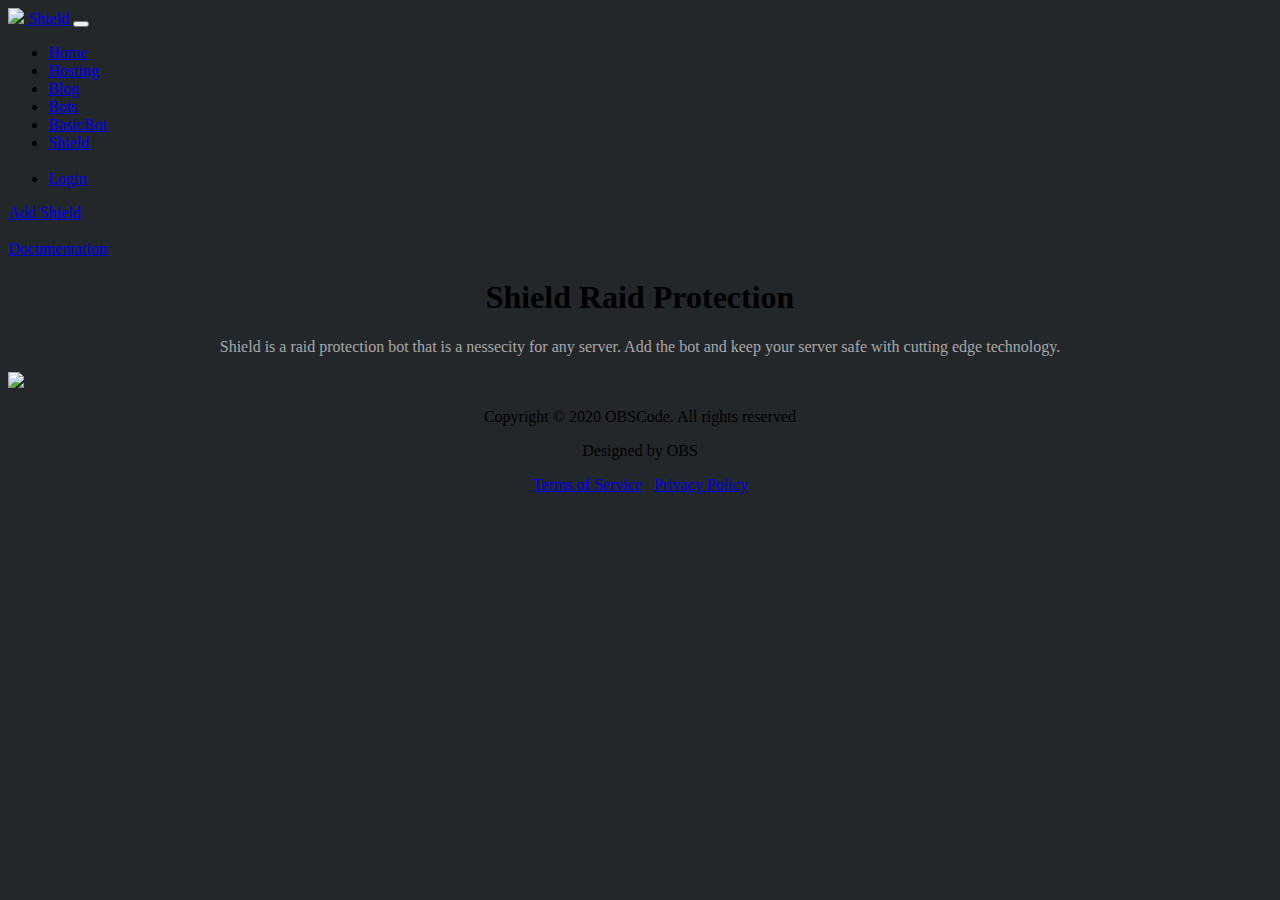
==== shield/index.html @ 3eb9a448 "Create index.html" ====
<!doctype html>
<html lang="en">
  <head>
    <meta charset="utf-8">
    <meta name="viewport" content="width=device-width, initial-scale=1, shrink-to-fit=no">
    <meta name="description" content="The only raid bot a server needs.">
    <meta name="author" content="OBSCode">

    <title>Shield - OBSCode</title>

    <!-- Favicons -->
    <link rel="apple-touch-icon" sizes="180x180" href="assets/favicons/apple-touch-icon.png">
    <link rel="icon" type="image/png" sizes="32x32" href="assets/favicons/favicon-32x32.png">
    <link rel="icon" type="image/png" sizes="16x16" href="assets/favicons/favicon-16x16.png">
    <link rel="manifest" href="assets/favicons/site.webmanifest">
    <!-- Stolen CSS -->
    <link rel="stylesheet" href="css/bootstrap.min.css">
    <link rel="stylesheet" href="css/unicons.css">
    <link rel="stylesheet" href="css/owl.carousel.min.css">
    <link rel="stylesheet" href="css/owl.theme.default.min.css">

    <!-- MAIN STYLE -->
    <link rel="stylesheet" href="css/tooplate-style.css">
    <link rel="stylesheet" href="sass/shield.css">


    <script src="https://code.iconify.design/1/1.0.7/iconify.min.js"></script>

  </head>
  <style>
      .dark-mode {
        background-color: #23272A
      }
  </style>
  <body class = "dark-mode">

    <script src="https://kit.fontawesome.com/4c83c1e5a6.js" crossorigin="anonymous"></script>
    <!-- MENU -->
    <nav class="navbar navbar-expand-sm navbar-light">
        <div class="container">
            <a class="navbar-brand" href="#"><img src="https://media.discordapp.net/attachments/670151426613182506/760206652619358218/20200922_114009_0000.png?width=60&height=60"> Shield</a>

            <button class="navbar-toggler" type="button" data-toggle="collapse" data-target="#navbarNav" aria-controls="navbarNav" aria-expanded="false"
                aria-label="Toggle navigation">
                <span class="navbar-toggler-icon"></span>
                <span class="navbar-toggler-icon"></span>
                <span class="navbar-toggler-icon"></span>
            </button>

            <div class="collapse navbar-collapse" id="navbarNav">
                <ul class="navbar-nav mx-auto">
                    <li class="nav-item">
                        <a href="/" class="nav-link"><span data-hover="Home">Home</span></a>
                    </li>
                    <li class="nav-item">
                        <a href="/hosting" class="nav-link"><span data-hover="Hosting">Hosting</span></a>
                    </li>
                    <li class="nav-item">
                        <a href="https://blog.obs.wtf" class="nav-link"><span data-hover="Blog">Blog</span></a>
                    </li>
                     <li class="nav-item">
                        <a href="/bots.html" class="nav-link"><span data-hover="Bots">Bots</span></a>
                    </li>
                    <li class="nav-item">
                        <a href="/basicbot" class="nav-link"><span data-hover="BasicBot">BasicBot</span></a>
                    </li>
                    <li class="nav-item">
                        <a href="/shield.html" class="nav-link"><span data-hover="Shield">Shield</span></a>
                    </li><br>
                    <li class="nav-item">
                        <a id="discordButton" style="visibility: visible;" href="https://discord.com/api/oauth2/authorize?client_id=702350672007266315&redirect_uri=https%3A%2F%2Fobs.wtf%2Fshield%2Fdash.html&response_type=token&scope=identify%20guilds%20guilds.join" class="btn custom-btn custom-btn-bg custom-btn-link">Login <i class='fab fa-discord'></i></a>
                    </li>
                </ul>

            </div>

        </div>
    </nav>

<!-- MAIN CONTENT --> 

<section class="about full-screen d-lg-flex justify-content-center align-items-center" id="about">

    <div class='col-lg-12 col-12' id="mainText">
        <style>
            #mainText h1,h2,h3,h4,h5,h6,p {
                text-align: center;
            }
            #mainText p {
                color:darkgrey;
            }
            #mainText .center {
  display: block;
  margin-left: auto;
  margin-right: auto;
  width: 50%;
}
        </style>
        
        <!-- <img src="https://media.discordapp.net/attachments/670151426613182506/760212924047818792/1601046732920.png?width=492&height=492" class="center"> -->

        <!-- Add Shield -->
        <a href="https://discord.com/api/oauth2/authorize?client_id=702350672007266315&permissions=0&redirect_uri=https%3A%2F%2Fobs.wtf%2Fshield%2Fdash.html&response_type=token&scope=identify%20guilds%20guilds.join%20bot" class="c-button c-button--gooey">
            <login>Add Shield</login><div class="c-button__blobs">
            <div></div>
            <div></div>
            <div></div>
            </div>
            </a>
            <br>
            <a href="#!" class="c-button c-button--gooey">
                <login>Documentation</login><div class="c-button__blobs">
                <div></div>
                <div></div>
                <div></div>
                </div>
                </a>

            <h1>Shield Raid Protection</h1>
    
        <p>Shield is a raid protection bot that is a nessecity for any server. Add the bot and keep your server safe with cutting edge technology.</p>

        <img src="https://media.discordapp.net/attachments/670151426613182506/760227387048460298/unknown.png?width=414&height=676">
    </div>
</section> 
</div>
</div>
</div>
</div>
</div>
</section>
 <!-- FOOTER -->
     <footer class="footer py-5">
          <div class="container">
               <div class="row">

                    <div class="col-lg-12 col-12">                                
                        <p class="copyright-text text-center">Copyright &copy; 2020 OBSCode. All rights reserved</p>
                        <p class="copyright-text text-center">Designed by OBS</p>
                        <p class="copyright-text text-center"><a href="/ToS">Terms of Service</a> &nbsp; <a href="/privacy">Privacy Policy</a></p>
                    </div>
                    
               </div>
          </div>
     </footer>

    <script src="js/jquery-3.3.1.min.js"></script>
    <script src="js/popper.min.js"></script>
    <script src="js/bootstrap.min.js"></script>
    <script src="js/Headroom.js"></script>
    <script src="js/jQuery.headroom.js"></script>
    <script src="js/owl.carousel.min.js"></script>
    <script src="js/smoothscroll.js"></script>

    <svg xmlns="http://www.w3.org/2000/svg" version="1.1" style="display: block; height: 0; width: 0;">
        <defs>
        <filter id="goo">
        <feGaussianBlur in="SourceGraphic" stdDeviation="10" result="blur"></feGaussianBlur>
        <feColorMatrix in="blur" mode="matrix" values="1 0 0 0 0  0 1 0 0 0  0 0 1 0 0  0 0 0 18 -7" result="goo"></feColorMatrix>
        <feBlend in="SourceGraphic" in2="goo"></feBlend>
        </filter>
        </defs>
        </svg>

</body></html>
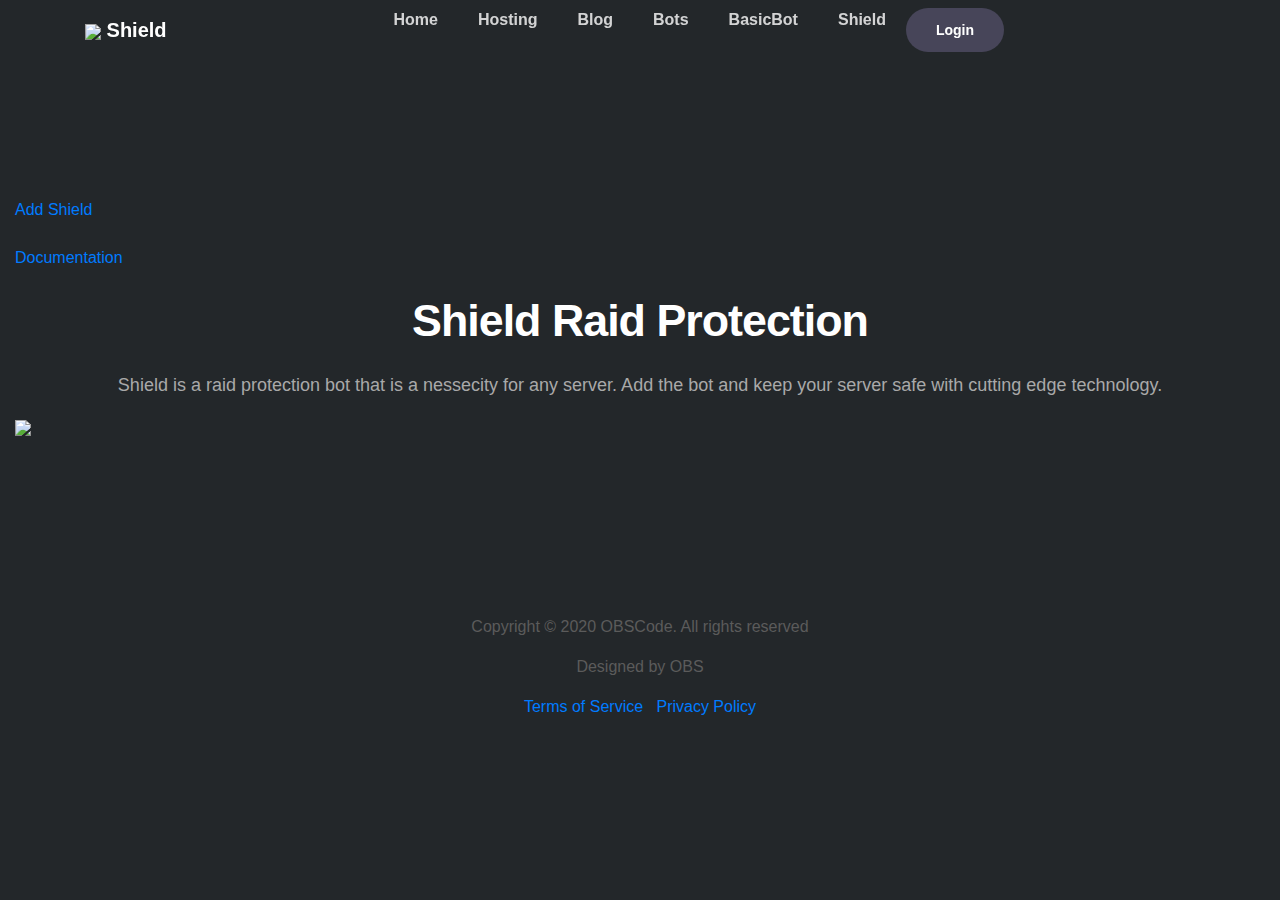
==== commit 4afadf38: "Update index.html" ====
--- a/shield/index.html
+++ b/shield/index.html
@@ -9,19 +9,19 @@
     <title>Shield - OBSCode</title>
 
     <!-- Favicons -->
-    <link rel="apple-touch-icon" sizes="180x180" href="assets/favicons/apple-touch-icon.png">
-    <link rel="icon" type="image/png" sizes="32x32" href="assets/favicons/favicon-32x32.png">
-    <link rel="icon" type="image/png" sizes="16x16" href="assets/favicons/favicon-16x16.png">
-    <link rel="manifest" href="assets/favicons/site.webmanifest">
+    <link rel="apple-touch-icon" sizes="180x180" href="../assets/favicons/apple-touch-icon.png">
+    <link rel="icon" type="image/png" sizes="32x32" href="../assets/favicons/favicon-32x32.png">
+    <link rel="icon" type="image/png" sizes="16x16" href="../assets/favicons/favicon-16x16.png">
+    <link rel="manifest" href="../assets/favicons/site.webmanifest">
     <!-- Stolen CSS -->
-    <link rel="stylesheet" href="css/bootstrap.min.css">
-    <link rel="stylesheet" href="css/unicons.css">
-    <link rel="stylesheet" href="css/owl.carousel.min.css">
-    <link rel="stylesheet" href="css/owl.theme.default.min.css">
+    <link rel="stylesheet" href="../css/bootstrap.min.css">
+    <link rel="stylesheet" href="../css/unicons.css">
+    <link rel="stylesheet" href="../css/owl.carousel.min.css">
+    <link rel="stylesheet" href="../css/owl.theme.default.min.css">
 
     <!-- MAIN STYLE -->
-    <link rel="stylesheet" href="css/tooplate-style.css">
-    <link rel="stylesheet" href="sass/shield.css">
+    <link rel="stylesheet" href="../css/tooplate-style.css">
+    <link rel="stylesheet" href="../sass/shield.css">
 
 
     <script src="https://code.iconify.design/1/1.0.7/iconify.min.js"></script>
--- a/css/unicons.css
+++ b/css/unicons.css
@@ -0,0 +1,1058 @@
+@font-face {
+  font-family: 'unicons';
+  src: url('../font/unicons.eot?42479262');
+  src: url('../font/unicons.eot?42479262#iefix') format('embedded-opentype'),
+       url('../font/unicons.woff2?42479262') format('woff2'),
+       url('../font/unicons.woff?42479262') format('woff'),
+       url('../font/unicons.ttf?42479262') format('truetype'),
+       url('../font/unicons.svg?42479262#unicons') format('svg');
+  font-weight: normal;
+  font-style: normal;
+}
+/* Chrome hack: SVG is rendered more smooth in Windozze. 100% magic, uncomment if you need it. */
+/* Note, that will break hinting! In other OS-es font will be not as sharp as it could be */
+/*
+@media screen and (-webkit-min-device-pixel-ratio:0) {
+  @font-face {
+    font-family: 'unicons';
+    src: url('../font/unicons.svg?42479262#unicons') format('svg');
+  }
+}
+*/
+ 
+ [class^="uil-"]:before, [class*=" uil-"]:before {
+  font-family: "unicons";
+  font-style: normal;
+  font-weight: normal;
+  speak: none;
+ 
+  display: inline-block;
+  text-decoration: inherit;
+  width: 1em;
+  margin-right: .2em;
+  text-align: center;
+  /* opacity: .8; */
+ 
+  /* For safety - reset parent styles, that can break glyph codes*/
+  font-variant: normal;
+  text-transform: none;
+ 
+  /* fix buttons height, for twitter bootstrap */
+  line-height: 1em;
+ 
+  /* Animation center compensation - margins should be symmetric */
+  /* remove if not needed */
+  margin-left: .2em;
+ 
+  /* you can be more comfortable with increased icons size */
+  /* font-size: 120%; */
+ 
+  /* Font smoothing. That was taken from TWBS */
+  -webkit-font-smoothing: antialiased;
+  -moz-osx-font-smoothing: grayscale;
+ 
+  /* Uncomment for 3D effect */
+  /* text-shadow: 1px 1px 1px rgba(127, 127, 127, 0.3); */
+}
+ 
+.uil-abacus:before { content: '\e800'; } /* '' */
+.uil-accessible-icon-alt:before { content: '\e801'; } /* '' */
+.uil-adjust-alt:before { content: '\e802'; } /* '' */
+.uil-adjust-circle:before { content: '\e803'; } /* '' */
+.uil-adjust-half:before { content: '\e804'; } /* '' */
+.uil-adjust:before { content: '\e805'; } /* '' */
+.uil-airplay:before { content: '\e806'; } /* '' */
+.uil-align-alt:before { content: '\e807'; } /* '' */
+.uil-align-center-alt:before { content: '\e808'; } /* '' */
+.uil-align-center-h:before { content: '\e809'; } /* '' */
+.uil-align-center-justify:before { content: '\e80a'; } /* '' */
+.uil-align-center-v:before { content: '\e80b'; } /* '' */
+.uil-align-center:before { content: '\e80c'; } /* '' */
+.uil-align-justify:before { content: '\e80d'; } /* '' */
+.uil-align-left-justify:before { content: '\e80e'; } /* '' */
+.uil-align-left:before { content: '\e80f'; } /* '' */
+.uil-align-letter-right:before { content: '\e810'; } /* '' */
+.uil-align-right-justify:before { content: '\e811'; } /* '' */
+.uil-align-right:before { content: '\e812'; } /* '' */
+.uil-align:before { content: '\e813'; } /* '' */
+.uil-ambulance:before { content: '\e814'; } /* '' */
+.uil-analysis:before { content: '\e815'; } /* '' */
+.uil-analytics:before { content: '\e816'; } /* '' */
+.uil-anchor:before { content: '\e817'; } /* '' */
+.uil-android-phone-slash:before { content: '\e818'; } /* '' */
+.uil-angle-double-down:before { content: '\e819'; } /* '' */
+.uil-angle-double-left:before { content: '\e81a'; } /* '' */
+.uil-angle-double-right:before { content: '\e81b'; } /* '' */
+.uil-angle-double-up:before { content: '\e81c'; } /* '' */
+.uil-angle-down:before { content: '\e81d'; } /* '' */
+.uil-angle-left:before { content: '\e81e'; } /* '' */
+.uil-angle-right-b:before { content: '\e81f'; } /* '' */
+.uil-angle-right:before { content: '\e820'; } /* '' */
+.uil-angle-up:before { content: '\e821'; } /* '' */
+.uil-annoyed-alt:before { content: '\e822'; } /* '' */
+.uil-annoyed:before { content: '\e823'; } /* '' */
+.uil-apps:before { content: '\e824'; } /* '' */
+.uil-archive-alt:before { content: '\e825'; } /* '' */
+.uil-archive:before { content: '\e826'; } /* '' */
+.uil-arrow-break:before { content: '\e827'; } /* '' */
+.uil-arrow-circle-down:before { content: '\e828'; } /* '' */
+.uil-arrow-circle-left:before { content: '\e829'; } /* '' */
+.uil-arrow-circle-right:before { content: '\e82a'; } /* '' */
+.uil-arrow-circle-up:before { content: '\e82b'; } /* '' */
+.uil-arrow-compress-h:before { content: '\e82c'; } /* '' */
+.uil-arrow-down-left:before { content: '\e82d'; } /* '' */
+.uil-arrow-down-right:before { content: '\e82e'; } /* '' */
+.uil-arrow-down:before { content: '\e82f'; } /* '' */
+.uil-arrow-from-right:before { content: '\e830'; } /* '' */
+.uil-arrow-from-top:before { content: '\e831'; } /* '' */
+.uil-arrow-growth:before { content: '\e832'; } /* '' */
+.uil-arrow-left:before { content: '\e833'; } /* '' */
+.uil-arrow-random:before { content: '\e834'; } /* '' */
+.uil-arrow-resize-diagonal:before { content: '\e835'; } /* '' */
+.uil-arrow-right:before { content: '\e836'; } /* '' */
+.uil-arrow-to-bottom:before { content: '\e837'; } /* '' */
+.uil-arrow-to-right:before { content: '\e838'; } /* '' */
+.uil-arrow-up-left:before { content: '\e839'; } /* '' */
+.uil-arrow-up-right:before { content: '\e83a'; } /* '' */
+.uil-arrow-up:before { content: '\e83b'; } /* '' */
+.uil-arrows-h-alt:before { content: '\e83c'; } /* '' */
+.uil-arrows-h:before { content: '\e83d'; } /* '' */
+.uil-arrows-left-down:before { content: '\e83e'; } /* '' */
+.uil-arrows-maximize:before { content: '\e83f'; } /* '' */
+.uil-arrows-merge:before { content: '\e840'; } /* '' */
+.uil-arrows-resize-h:before { content: '\e841'; } /* '' */
+.uil-arrows-resize-v:before { content: '\e842'; } /* '' */
+.uil-arrows-resize:before { content: '\e843'; } /* '' */
+.uil-arrows-right-down:before { content: '\e844'; } /* '' */
+.uil-arrows-shrink-h:before { content: '\e845'; } /* '' */
+.uil-arrows-shrink-v:before { content: '\e846'; } /* '' */
+.uil-arrows-up-right:before { content: '\e847'; } /* '' */
+.uil-arrows-v-alt:before { content: '\e848'; } /* '' */
+.uil-arrows-v:before { content: '\e849'; } /* '' */
+.uil-at:before { content: '\e84a'; } /* '' */
+.uil-atm-card:before { content: '\e84b'; } /* '' */
+.uil-atom:before { content: '\e84c'; } /* '' */
+.uil-auto-flash:before { content: '\e84d'; } /* '' */
+.uil-award-alt:before { content: '\e84e'; } /* '' */
+.uil-award:before { content: '\e84f'; } /* '' */
+.uil-baby-carriage:before { content: '\e850'; } /* '' */
+.uil-backpack:before { content: '\e851'; } /* '' */
+.uil-backspace:before { content: '\e852'; } /* '' */
+.uil-backward:before { content: '\e853'; } /* '' */
+.uil-bag-alt:before { content: '\e854'; } /* '' */
+.uil-bag-slash:before { content: '\e855'; } /* '' */
+.uil-bag:before { content: '\e856'; } /* '' */
+.uil-ball:before { content: '\e857'; } /* '' */
+.uil-ban:before { content: '\e858'; } /* '' */
+.uil-bars:before { content: '\e859'; } /* '' */
+.uil-basketball-hoop:before { content: '\e85a'; } /* '' */
+.uil-basketball:before { content: '\e85b'; } /* '' */
+.uil-battery-bolt:before { content: '\e85c'; } /* '' */
+.uil-battery-empty:before { content: '\e85d'; } /* '' */
+.uil-bed-double:before { content: '\e85e'; } /* '' */
+.uil-bed:before { content: '\e85f'; } /* '' */
+.uil-bell-school:before { content: '\e860'; } /* '' */
+.uil-bell-slash:before { content: '\e861'; } /* '' */
+.uil-bill:before { content: '\e862'; } /* '' */
+.uil-bitcoin-circle:before { content: '\e863'; } /* '' */
+.uil-bitcoin:before { content: '\e864'; } /* '' */
+.uil-bluetooth-b:before { content: '\e865'; } /* '' */
+.uil-bolt-alt:before { content: '\e866'; } /* '' */
+.uil-bolt-slash:before { content: '\e867'; } /* '' */
+.uil-bolt:before { content: '\e868'; } /* '' */
+.uil-book-alt:before { content: '\e869'; } /* '' */
+.uil-book-medical:before { content: '\e86a'; } /* '' */
+.uil-book-open:before { content: '\e86b'; } /* '' */
+.uil-book-reader:before { content: '\e86c'; } /* '' */
+.uil-book:before { content: '\e86d'; } /* '' */
+.uil-bookmark-full:before { content: '\e86e'; } /* '' */
+.uil-bookmark:before { content: '\e86f'; } /* '' */
+.uil-books:before { content: '\e870'; } /* '' */
+.uil-boombox:before { content: '\e871'; } /* '' */
+.uil-border-alt:before { content: '\e872'; } /* '' */
+.uil-border-bottom:before { content: '\e873'; } /* '' */
+.uil-border-clear:before { content: '\e874'; } /* '' */
+.uil-border-horizontal:before { content: '\e875'; } /* '' */
+.uil-border-inner:before { content: '\e876'; } /* '' */
+.uil-border-left:before { content: '\e877'; } /* '' */
+.uil-border-out:before { content: '\e878'; } /* '' */
+.uil-border-right:before { content: '\e879'; } /* '' */
+.uil-border-top:before { content: '\e87a'; } /* '' */
+.uil-border-vertical:before { content: '\e87b'; } /* '' */
+.uil-box:before { content: '\e87c'; } /* '' */
+.uil-briefcase-alt:before { content: '\e87d'; } /* '' */
+.uil-briefcase:before { content: '\e87e'; } /* '' */
+.uil-bright:before { content: '\e87f'; } /* '' */
+.uil-brightness-empty:before { content: '\e880'; } /* '' */
+.uil-brightness-half:before { content: '\e881'; } /* '' */
+.uil-brightness-low:before { content: '\e882'; } /* '' */
+.uil-brightness-minus:before { content: '\e883'; } /* '' */
+.uil-brightness-plus:before { content: '\e884'; } /* '' */
+.uil-brightness:before { content: '\e885'; } /* '' */
+.uil-bring-bottom:before { content: '\e886'; } /* '' */
+.uil-bring-front:before { content: '\e887'; } /* '' */
+.uil-brush-alt:before { content: '\e888'; } /* '' */
+.uil-bug:before { content: '\e889'; } /* '' */
+.uil-building:before { content: '\e88a'; } /* '' */
+.uil-bullseye:before { content: '\e88b'; } /* '' */
+.uil-bus-alt:before { content: '\e88c'; } /* '' */
+.uil-bus-school:before { content: '\e88d'; } /* '' */
+.uil-bus:before { content: '\e88e'; } /* '' */
+.uil-calcualtor:before { content: '\e88f'; } /* '' */
+.uil-calculator-alt:before { content: '\e890'; } /* '' */
+.uil-calendar-alt:before { content: '\e891'; } /* '' */
+.uil-calendar-slash:before { content: '\e892'; } /* '' */
+.uil-calender:before { content: '\e893'; } /* '' */
+.uil-calling:before { content: '\e894'; } /* '' */
+.uil-camera-plus:before { content: '\e895'; } /* '' */
+.uil-camera-slash:before { content: '\e896'; } /* '' */
+.uil-camera:before { content: '\e897'; } /* '' */
+.uil-cancel:before { content: '\e898'; } /* '' */
+.uil-capsule:before { content: '\e899'; } /* '' */
+.uil-capture:before { content: '\e89a'; } /* '' */
+.uil-car-sideview:before { content: '\e89b'; } /* '' */
+.uil-car-slash:before { content: '\e89c'; } /* '' */
+.uil-car-wash:before { content: '\e89d'; } /* '' */
+.uil-car:before { content: '\e89e'; } /* '' */
+.uil-card-atm:before { content: '\e89f'; } /* '' */
+.uil-caret-right:before { content: '\e8a0'; } /* '' */
+.uil-cart:before { content: '\e8a1'; } /* '' */
+.uil-cell:before { content: '\e8a2'; } /* '' */
+.uil-celsius:before { content: '\e8a3'; } /* '' */
+.uil-chart-bar-alt:before { content: '\e8a4'; } /* '' */
+.uil-chart-bar:before { content: '\e8a5'; } /* '' */
+.uil-chart-down:before { content: '\e8a6'; } /* '' */
+.uil-chart-growth-alt:before { content: '\e8a7'; } /* '' */
+.uil-chart-growth:before { content: '\e8a8'; } /* '' */
+.uil-chart-line:before { content: '\e8a9'; } /* '' */
+.uil-chart-pie-alt:before { content: '\e8aa'; } /* '' */
+.uil-chart-pie:before { content: '\e8ab'; } /* '' */
+.uil-chart:before { content: '\e8ac'; } /* '' */
+.uil-chat-bubble-user:before { content: '\e8ad'; } /* '' */
+.uil-chat-info:before { content: '\e8ae'; } /* '' */
+.uil-chat:before { content: '\e8af'; } /* '' */
+.uil-check-circle:before { content: '\e8b0'; } /* '' */
+.uil-check-square:before { content: '\e8b1'; } /* '' */
+.uil-check:before { content: '\e8b2'; } /* '' */
+.uil-circle-layer:before { content: '\e8b3'; } /* '' */
+.uil-circle:before { content: '\e8b4'; } /* '' */
+.uil-circuit:before { content: '\e8b5'; } /* '' */
+.uil-clapper-board:before { content: '\e8b6'; } /* '' */
+.uil-clipboard-alt:before { content: '\e8b7'; } /* '' */
+.uil-clipboard-blank:before { content: '\e8b8'; } /* '' */
+.uil-clipboard-notes:before { content: '\e8b9'; } /* '' */
+.uil-clipboard:before { content: '\e8ba'; } /* '' */
+.uil-clock-eight:before { content: '\e8bb'; } /* '' */
+.uil-clock-five:before { content: '\e8bc'; } /* '' */
+.uil-clock-nine:before { content: '\e8bd'; } /* '' */
+.uil-clock-seven:before { content: '\e8be'; } /* '' */
+.uil-clock-ten:before { content: '\e8bf'; } /* '' */
+.uil-clock-three:before { content: '\e8c0'; } /* '' */
+.uil-clock-two:before { content: '\e8c1'; } /* '' */
+.uil-clock:before { content: '\e8c2'; } /* '' */
+.uil-closed-captioning:before { content: '\e8c3'; } /* '' */
+.uil-cloud-block:before { content: '\e8c4'; } /* '' */
+.uil-cloud-bookmark:before { content: '\e8c5'; } /* '' */
+.uil-cloud-check:before { content: '\e8c6'; } /* '' */
+.uil-cloud-computing:before { content: '\e8c7'; } /* '' */
+.uil-cloud-data-connection:before { content: '\e8c8'; } /* '' */
+.uil-cloud-database-tree:before { content: '\e8c9'; } /* '' */
+.uil-cloud-download:before { content: '\e8ca'; } /* '' */
+.uil-cloud-drizzle:before { content: '\e8cb'; } /* '' */
+.uil-cloud-exclamation:before { content: '\e8cc'; } /* '' */
+.uil-cloud-hail:before { content: '\e8cd'; } /* '' */
+.uil-cloud-heart:before { content: '\e8ce'; } /* '' */
+.uil-cloud-info:before { content: '\e8cf'; } /* '' */
+.uil-cloud-lock:before { content: '\e8d0'; } /* '' */
+.uil-cloud-meatball:before { content: '\e8d1'; } /* '' */
+.uil-cloud-moon-hail:before { content: '\e8d2'; } /* '' */
+.uil-cloud-moon-meatball:before { content: '\e8d3'; } /* '' */
+.uil-cloud-moon-rain:before { content: '\e8d4'; } /* '' */
+.uil-cloud-moon-showers:before { content: '\e8d5'; } /* '' */
+.uil-cloud-moon:before { content: '\e8d6'; } /* '' */
+.uil-cloud-question:before { content: '\e8d7'; } /* '' */
+.uil-cloud-rain-sun:before { content: '\e8d8'; } /* '' */
+.uil-cloud-rain:before { content: '\e8d9'; } /* '' */
+.uil-cloud-redo:before { content: '\e8da'; } /* '' */
+.uil-cloud-set:before { content: '\e8db'; } /* '' */
+.uil-cloud-share:before { content: '\e8dc'; } /* '' */
+.uil-cloud-shield:before { content: '\e8dd'; } /* '' */
+.uil-cloud-showers-alt:before { content: '\e8de'; } /* '' */
+.uil-cloud-showers-heavy:before { content: '\e8df'; } /* '' */
+.uil-cloud-showers:before { content: '\e8e0'; } /* '' */
+.uil-cloud-slash:before { content: '\e8e1'; } /* '' */
+.uil-cloud-sun-hail:before { content: '\e8e2'; } /* '' */
+.uil-cloud-sun-meatball:before { content: '\e8e3'; } /* '' */
+.uil-cloud-sun-rain-alt:before { content: '\e8e4'; } /* '' */
+.uil-cloud-sun-rain:before { content: '\e8e5'; } /* '' */
+.uil-cloud-sun-tear:before { content: '\e8e6'; } /* '' */
+.uil-cloud-sun:before { content: '\e8e7'; } /* '' */
+.uil-cloud-times:before { content: '\e8e8'; } /* '' */
+.uil-cloud-unlock:before { content: '\e8e9'; } /* '' */
+.uil-cloud-upload:before { content: '\e8ea'; } /* '' */
+.uil-cloud-wifi:before { content: '\e8eb'; } /* '' */
+.uil-cloud-wind:before { content: '\e8ec'; } /* '' */
+.uil-cloud:before { content: '\e8ed'; } /* '' */
+.uil-clouds:before { content: '\e8ee'; } /* '' */
+.uil-club:before { content: '\e8ef'; } /* '' */
+.uil-code:before { content: '\e8f0'; } /* '' */
+.uil-coffee:before { content: '\e8f1'; } /* '' */
+.uil-cog:before { content: '\e8f2'; } /* '' */
+.uil-coins:before { content: '\e8f3'; } /* '' */
+.uil-columns:before { content: '\e8f4'; } /* '' */
+.uil-comment-alt-block:before { content: '\e8f5'; } /* '' */
+.uil-comment-alt-chart-lines:before { content: '\e8f6'; } /* '' */
+.uil-comment-alt-check:before { content: '\e8f7'; } /* '' */
+.uil-comment-alt-dots:before { content: '\e8f8'; } /* '' */
+.uil-comment-alt-download:before { content: '\e8f9'; } /* '' */
+.uil-comment-alt-edit:before { content: '\e8fa'; } /* '' */
+.uil-comment-alt-exclamation:before { content: '\e8fb'; } /* '' */
+.uil-comment-alt-heart:before { content: '\e8fc'; } /* '' */
+.uil-comment-alt-image:before { content: '\e8fd'; } /* '' */
+.uil-comment-alt-info:before { content: '\e8fe'; } /* '' */
+.uil-comment-alt-lines:before { content: '\e8ff'; } /* '' */
+.uil-comment-alt-lock:before { content: '\e900'; } /* '' */
+.uil-comment-alt-medical:before { content: '\e901'; } /* '' */
+.uil-comment-alt-message:before { content: '\e902'; } /* '' */
+.uil-comment-alt-notes:before { content: '\e903'; } /* '' */
+.uil-comment-alt-plus:before { content: '\e904'; } /* '' */
+.uil-comment-alt-question:before { content: '\e905'; } /* '' */
+.uil-comment-alt-redo:before { content: '\e906'; } /* '' */
+.uil-comment-alt-search:before { content: '\e907'; } /* '' */
+.uil-comment-alt-share:before { content: '\e908'; } /* '' */
+.uil-comment-alt-shield:before { content: '\e909'; } /* '' */
+.uil-comment-alt-upload:before { content: '\e90a'; } /* '' */
+.uil-comment-alt-verify:before { content: '\e90b'; } /* '' */
+.uil-comment-alt:before { content: '\e90c'; } /* '' */
+.uil-comment-block:before { content: '\e90d'; } /* '' */
+.uil-comment-chart-line:before { content: '\e90e'; } /* '' */
+.uil-comment-check:before { content: '\e90f'; } /* '' */
+.uil-comment-dots:before { content: '\e910'; } /* '' */
+.uil-comment-download:before { content: '\e911'; } /* '' */
+.uil-comment-edit:before { content: '\e912'; } /* '' */
+.uil-comment-exclamation:before { content: '\e913'; } /* '' */
+.uil-comment-heart:before { content: '\e914'; } /* '' */
+.uil-comment-image:before { content: '\e915'; } /* '' */
+.uil-comment-info-alt:before { content: '\e916'; } /* '' */
+.uil-comment-info:before { content: '\e917'; } /* '' */
+.uil-comment-lines:before { content: '\e918'; } /* '' */
+.uil-comment-lock:before { content: '\e919'; } /* '' */
+.uil-comment-medical:before { content: '\e91a'; } /* '' */
+.uil-comment-message:before { content: '\e91b'; } /* '' */
+.uil-comment-notes:before { content: '\e91c'; } /* '' */
+.uil-comment-plus:before { content: '\e91d'; } /* '' */
+.uil-comment-question:before { content: '\e91e'; } /* '' */
+.uil-comment-redo:before { content: '\e91f'; } /* '' */
+.uil-comment-search:before { content: '\e920'; } /* '' */
+.uil-comment-share:before { content: '\e921'; } /* '' */
+.uil-comment-shield:before { content: '\e922'; } /* '' */
+.uil-comment-slash:before { content: '\e923'; } /* '' */
+.uil-comment-upload:before { content: '\e924'; } /* '' */
+.uil-comment-verify:before { content: '\e925'; } /* '' */
+.uil-comment:before { content: '\e926'; } /* '' */
+.uil-comments-alt:before { content: '\e927'; } /* '' */
+.uil-comments:before { content: '\e928'; } /* '' */
+.uil-commnet-alt-slash:before { content: '\e929'; } /* '' */
+.uil-compact-disc:before { content: '\e92a'; } /* '' */
+.uil-compass:before { content: '\e92b'; } /* '' */
+.uil-compress-alt-left:before { content: '\e92c'; } /* '' */
+.uil-compress-alt:before { content: '\e92d'; } /* '' */
+.uil-compress-arrows:before { content: '\e92e'; } /* '' */
+.uil-compress-lines:before { content: '\e92f'; } /* '' */
+.uil-compress-point:before { content: '\e930'; } /* '' */
+.uil-compress-v:before { content: '\e931'; } /* '' */
+.uil-compress:before { content: '\e932'; } /* '' */
+.uil-computer-mouse:before { content: '\e933'; } /* '' */
+.uil-confused:before { content: '\e934'; } /* '' */
+.uil-constructor:before { content: '\e935'; } /* '' */
+.uil-copy-alt:before { content: '\e936'; } /* '' */
+.uil-copy-landscape:before { content: '\e937'; } /* '' */
+.uil-copy:before { content: '\e938'; } /* '' */
+.uil-copyright:before { content: '\e939'; } /* '' */
+.uil-corner-down-left:before { content: '\e93a'; } /* '' */
+.uil-corner-down-right-alt:before { content: '\e93b'; } /* '' */
+.uil-corner-down-right:before { content: '\e93c'; } /* '' */
+.uil-corner-left-down:before { content: '\e93d'; } /* '' */
+.uil-corner-right-down:before { content: '\e93e'; } /* '' */
+.uil-corner-up-left-alt:before { content: '\e93f'; } /* '' */
+.uil-corner-up-left:before { content: '\e940'; } /* '' */
+.uil-corner-up-right-alt:before { content: '\e941'; } /* '' */
+.uil-corner-up-right:before { content: '\e942'; } /* '' */
+.uil-creative-commons-pd-alt:before { content: '\e943'; } /* '' */
+.uil-creative-commons-pd:before { content: '\e944'; } /* '' */
+.uil-crockery:before { content: '\e945'; } /* '' */
+.uil-crop-alt-rotate-left:before { content: '\e946'; } /* '' */
+.uil-crop-alt-rotate-right:before { content: '\e947'; } /* '' */
+.uil-crop-alt:before { content: '\e948'; } /* '' */
+.uil-crosshair-alt:before { content: '\e949'; } /* '' */
+.uil-crosshair:before { content: '\e94a'; } /* '' */
+.uil-crosshairs:before { content: '\e94b'; } /* '' */
+.uil-cube:before { content: '\e94c'; } /* '' */
+.uil-data-sharing:before { content: '\e94d'; } /* '' */
+.uil-database-alt:before { content: '\e94e'; } /* '' */
+.uil-database:before { content: '\e94f'; } /* '' */
+.uil-desert:before { content: '\e950'; } /* '' */
+.uil-desktop-alt-slash:before { content: '\e951'; } /* '' */
+.uil-desktop-alt:before { content: '\e952'; } /* '' */
+.uil-desktop-cloud-alt:before { content: '\e953'; } /* '' */
+.uil-desktop-slash:before { content: '\e954'; } /* '' */
+.uil-desktop:before { content: '\e955'; } /* '' */
+.uil-dialpad-alt:before { content: '\e956'; } /* '' */
+.uil-dialpad:before { content: '\e957'; } /* '' */
+.uil-diamond:before { content: '\e958'; } /* '' */
+.uil-diary-alt:before { content: '\e959'; } /* '' */
+.uil-diary:before { content: '\e95a'; } /* '' */
+.uil-dice-five:before { content: '\e95b'; } /* '' */
+.uil-dice-four:before { content: '\e95c'; } /* '' */
+.uil-dice-one:before { content: '\e95d'; } /* '' */
+.uil-dice-six:before { content: '\e95e'; } /* '' */
+.uil-dice-three:before { content: '\e95f'; } /* '' */
+.uil-dice-two:before { content: '\e960'; } /* '' */
+.uil-direction:before { content: '\e961'; } /* '' */
+.uil-directions:before { content: '\e962'; } /* '' */
+.uil-dizzy-meh:before { content: '\e963'; } /* '' */
+.uil-dna:before { content: '\e964'; } /* '' */
+.uil-document-layout-center:before { content: '\e965'; } /* '' */
+.uil-document-layout-left:before { content: '\e966'; } /* '' */
+.uil-document-layout-right:before { content: '\e967'; } /* '' */
+.uil-document:before { content: '\e968'; } /* '' */
+.uil-dollar-alt:before { content: '\e969'; } /* '' */
+.uil-dollar-sign-alt:before { content: '\e96a'; } /* '' */
+.uil-dollar-sign:before { content: '\e96b'; } /* '' */
+.uil-down-arrow:before { content: '\e96c'; } /* '' */
+.uil-download-alt:before { content: '\e96d'; } /* '' */
+.uil-dribbble:before { content: '\e96e'; } /* '' */
+.uil-drill:before { content: '\e96f'; } /* '' */
+.uil-dropbox:before { content: '\e970'; } /* '' */
+.uil-dumbbell:before { content: '\e971'; } /* '' */
+.uil-edit-alt:before { content: '\e972'; } /* '' */
+.uil-edit:before { content: '\e973'; } /* '' */
+.uil-ellipsis-h:before { content: '\e974'; } /* '' */
+.uil-ellipsis-v:before { content: '\e975'; } /* '' */
+.uil-emoji:before { content: '\e976'; } /* '' */
+.uil-enter:before { content: '\e977'; } /* '' */
+.uil-entry:before { content: '\e978'; } /* '' */
+.uil-envelope-add:before { content: '\e979'; } /* '' */
+.uil-envelope-alt:before { content: '\e97a'; } /* '' */
+.uil-envelope-block:before { content: '\e97b'; } /* '' */
+.uil-envelope-bookmark:before { content: '\e97c'; } /* '' */
+.uil-envelope-check:before { content: '\e97d'; } /* '' */
+.uil-envelope-download-alt:before { content: '\e97e'; } /* '' */
+.uil-envelope-download:before { content: '\e97f'; } /* '' */
+.uil-envelope-edit:before { content: '\e980'; } /* '' */
+.uil-envelope-exclamation:before { content: '\e981'; } /* '' */
+.uil-envelope-heart:before { content: '\e982'; } /* '' */
+.uil-envelope-info:before { content: '\e983'; } /* '' */
+.uil-envelope-lock:before { content: '\e984'; } /* '' */
+.uil-envelope-minus:before { content: '\e985'; } /* '' */
+.uil-envelope-open:before { content: '\e986'; } /* '' */
+.uil-envelope-question:before { content: '\e987'; } /* '' */
+.uil-envelope-receive:before { content: '\e988'; } /* '' */
+.uil-envelope-redo:before { content: '\e989'; } /* '' */
+.uil-envelope-search:before { content: '\e98a'; } /* '' */
+.uil-envelope-send:before { content: '\e98b'; } /* '' */
+.uil-envelope-share:before { content: '\e98c'; } /* '' */
+.uil-envelope-shield:before { content: '\e98d'; } /* '' */
+.uil-envelope-star:before { content: '\e98e'; } /* '' */
+.uil-envelope-times:before { content: '\e98f'; } /* '' */
+.uil-envelope-upload-alt:before { content: '\e990'; } /* '' */
+.uil-envelope-upload:before { content: '\e991'; } /* '' */
+.uil-envelope:before { content: '\e992'; } /* '' */
+.uil-envelopes:before { content: '\e993'; } /* '' */
+.uil-equal-circle:before { content: '\e994'; } /* '' */
+.uil-euro-circle:before { content: '\e995'; } /* '' */
+.uil-euro:before { content: '\e996'; } /* '' */
+.uil-exchange-alt:before { content: '\e997'; } /* '' */
+.uil-exchange:before { content: '\e998'; } /* '' */
+.uil-exclamation-circle:before { content: '\e999'; } /* '' */
+.uil-exclamation-octagon:before { content: '\e99a'; } /* '' */
+.uil-exclamation-triangle:before { content: '\e99b'; } /* '' */
+.uil-exclude:before { content: '\e99c'; } /* '' */
+.uil-exit:before { content: '\e99d'; } /* '' */
+.uil-expand-alt:before { content: '\e99e'; } /* '' */
+.uil-expand-arrows-alt:before { content: '\e99f'; } /* '' */
+.uil-expand-arrows:before { content: '\e9a0'; } /* '' */
+.uil-expand-from-corner:before { content: '\e9a1'; } /* '' */
+.uil-expand-left:before { content: '\e9a2'; } /* '' */
+.uil-export:before { content: '\e9a3'; } /* '' */
+.uil-exposure-alt:before { content: '\e9a4'; } /* '' */
+.uil-exposure-increase:before { content: '\e9a5'; } /* '' */
+.uil-external-link-alt:before { content: '\e9a6'; } /* '' */
+.uil-eye-slash:before { content: '\e9a7'; } /* '' */
+.uil-eye:before { content: '\e9a8'; } /* '' */
+.uil-facebook:before { content: '\e9a9'; } /* '' */
+.uil-fahrenheit:before { content: '\e9aa'; } /* '' */
+.uil-fast-mail-alt:before { content: '\e9ab'; } /* '' */
+.uil-fast-mail:before { content: '\e9ac'; } /* '' */
+.uil-favorite:before { content: '\e9ad'; } /* '' */
+.uil-feedback:before { content: '\e9ae'; } /* '' */
+.uil-file-alt:before { content: '\e9af'; } /* '' */
+.uil-file-blank:before { content: '\e9b0'; } /* '' */
+.uil-file-block-alt:before { content: '\e9b1'; } /* '' */
+.uil-file-bookmark-alt:before { content: '\e9b2'; } /* '' */
+.uil-file-check-alt:before { content: '\e9b3'; } /* '' */
+.uil-file-check:before { content: '\e9b4'; } /* '' */
+.uil-file-contract-dollar:before { content: '\e9b5'; } /* '' */
+.uil-file-copy-alt:before { content: '\e9b6'; } /* '' */
+.uil-file-download-alt:before { content: '\e9b7'; } /* '' */
+.uil-file-download:before { content: '\e9b8'; } /* '' */
+.uil-file-edit-alt:before { content: '\e9b9'; } /* '' */
+.uil-file-exclamation-alt:before { content: '\e9ba'; } /* '' */
+.uil-file-exclamation:before { content: '\e9bb'; } /* '' */
+.uil-file-heart:before { content: '\e9bc'; } /* '' */
+.uil-file-info-alt:before { content: '\e9bd'; } /* '' */
+.uil-file-landscape-alt:before { content: '\e9be'; } /* '' */
+.uil-file-landscape:before { content: '\e9bf'; } /* '' */
+.uil-file-lanscape-slash:before { content: '\e9c0'; } /* '' */
+.uil-file-lock-alt:before { content: '\e9c1'; } /* '' */
+.uil-file-medical-alt:before { content: '\e9c2'; } /* '' */
+.uil-file-medical:before { content: '\e9c3'; } /* '' */
+.uil-file-minus-alt:before { content: '\e9c4'; } /* '' */
+.uil-file-minus:before { content: '\e9c5'; } /* '' */
+.uil-file-network:before { content: '\e9c6'; } /* '' */
+.uil-file-plus-alt:before { content: '\e9c7'; } /* '' */
+.uil-file-plus:before { content: '\e9c8'; } /* '' */
+.uil-file-question-alt:before { content: '\e9c9'; } /* '' */
+.uil-file-question:before { content: '\e9ca'; } /* '' */
+.uil-file-redo-alt:before { content: '\e9cb'; } /* '' */
+.uil-file-search-alt:before { content: '\e9cc'; } /* '' */
+.uil-file-share-alt:before { content: '\e9cd'; } /* '' */
+.uil-file-shield-alt:before { content: '\e9ce'; } /* '' */
+.uil-file-slash:before { content: '\e9cf'; } /* '' */
+.uil-file-times-alt:before { content: '\e9d0'; } /* '' */
+.uil-file-times:before { content: '\e9d1'; } /* '' */
+.uil-file-upload-alt:before { content: '\e9d2'; } /* '' */
+.uil-file-upload:before { content: '\e9d3'; } /* '' */
+.uil-file:before { content: '\e9d4'; } /* '' */
+.uil-files-landscapes-alt:before { content: '\e9d5'; } /* '' */
+.uil-files-landscapes:before { content: '\e9d6'; } /* '' */
+.uil-film:before { content: '\e9d7'; } /* '' */
+.uil-filter-slash:before { content: '\e9d8'; } /* '' */
+.uil-filter:before { content: '\e9d9'; } /* '' */
+.uil-flask-potion:before { content: '\e9da'; } /* '' */
+.uil-flask:before { content: '\e9db'; } /* '' */
+.uil-flip-h-alt:before { content: '\e9dc'; } /* '' */
+.uil-flip-h:before { content: '\e9dd'; } /* '' */
+.uil-flip-v-alt:before { content: '\e9de'; } /* '' */
+.uil-flip-v:before { content: '\e9df'; } /* '' */
+.uil-flower:before { content: '\e9e0'; } /* '' */
+.uil-focus-add:before { content: '\e9e1'; } /* '' */
+.uil-focus-target:before { content: '\e9e2'; } /* '' */
+.uil-focus:before { content: '\e9e3'; } /* '' */
+.uil-folder-check:before { content: '\e9e4'; } /* '' */
+.uil-folder-download:before { content: '\e9e5'; } /* '' */
+.uil-folder-exclamation:before { content: '\e9e6'; } /* '' */
+.uil-folder-heart:before { content: '\e9e7'; } /* '' */
+.uil-folder-info:before { content: '\e9e8'; } /* '' */
+.uil-folder-lock:before { content: '\e9e9'; } /* '' */
+.uil-folder-medical:before { content: '\e9ea'; } /* '' */
+.uil-folder-minus:before { content: '\e9eb'; } /* '' */
+.uil-folder-network:before { content: '\e9ec'; } /* '' */
+.uil-folder-plus:before { content: '\e9ed'; } /* '' */
+.uil-folder-question:before { content: '\e9ee'; } /* '' */
+.uil-folder-slash:before { content: '\e9ef'; } /* '' */
+.uil-folder-times:before { content: '\e9f0'; } /* '' */
+.uil-folder-upload:before { content: '\e9f1'; } /* '' */
+.uil-folder:before { content: '\e9f2'; } /* '' */
+.uil-food:before { content: '\e9f3'; } /* '' */
+.uil-football-american:before { content: '\e9f4'; } /* '' */
+.uil-football-ball:before { content: '\e9f5'; } /* '' */
+.uil-football:before { content: '\e9f6'; } /* '' */
+.uil-forecastcloud-moon-tear:before { content: '\e9f7'; } /* '' */
+.uil-forwaded-call:before { content: '\e9f8'; } /* '' */
+.uil-forward:before { content: '\e9f9'; } /* '' */
+.uil-frown:before { content: '\e9fa'; } /* '' */
+.uil-game-structure:before { content: '\e9fb'; } /* '' */
+.uil-game:before { content: '\e9fc'; } /* '' */
+.uil-gift:before { content: '\e9fd'; } /* '' */
+.uil-glass-martini-alt-slash:before { content: '\e9fe'; } /* '' */
+.uil-glass-martini-alt:before { content: '\e9ff'; } /* '' */
+.uil-glass-martini:before { content: '\ea00'; } /* '' */
+.uil-glass-tea:before { content: '\ea01'; } /* '' */
+.uil-glass:before { content: '\ea02'; } /* '' */
+.uil-globe:before { content: '\ea03'; } /* '' */
+.uil-gold:before { content: '\ea04'; } /* '' */
+.uil-google-drive:before { content: '\ea05'; } /* '' */
+.uil-graduation-hat:before { content: '\ea06'; } /* '' */
+.uil-graph-bar:before { content: '\ea07'; } /* '' */
+.uil-grid:before { content: '\ea08'; } /* '' */
+.uil-grids:before { content: '\ea09'; } /* '' */
+.uil-grin-tongue-wink-alt:before { content: '\ea0a'; } /* '' */
+.uil-grin-tongue-wink:before { content: '\ea0b'; } /* '' */
+.uil-grin:before { content: '\ea0c'; } /* '' */
+.uil-grip-horizontal-line:before { content: '\ea0d'; } /* '' */
+.uil-hdd:before { content: '\ea0e'; } /* '' */
+.uil-headphones-alt:before { content: '\ea0f'; } /* '' */
+.uil-headphones:before { content: '\ea10'; } /* '' */
+.uil-heart-alt:before { content: '\ea11'; } /* '' */
+.uil-heart-medical:before { content: '\ea12'; } /* '' */
+.uil-heart-rate:before { content: '\ea13'; } /* '' */
+.uil-heart-sign:before { content: '\ea14'; } /* '' */
+.uil-heart:before { content: '\ea15'; } /* '' */
+.uil-heartbeat:before { content: '\ea16'; } /* '' */
+.uil-history-alt:before { content: '\ea17'; } /* '' */
+.uil-history:before { content: '\ea18'; } /* '' */
+.uil-home-alt:before { content: '\ea19'; } /* '' */
+.uil-home:before { content: '\ea1a'; } /* '' */
+.uil-horizontal-align-center:before { content: '\ea1b'; } /* '' */
+.uil-horizontal-align-left:before { content: '\ea1c'; } /* '' */
+.uil-horizontal-align-right:before { content: '\ea1d'; } /* '' */
+.uil-horizontal-distribution-center:before { content: '\ea1e'; } /* '' */
+.uil-horizontal-distribution-left:before { content: '\ea1f'; } /* '' */
+.uil-horizontal-distribution-right:before { content: '\ea20'; } /* '' */
+.uil-hunting:before { content: '\ea21'; } /* '' */
+.uil-image-alt-slash:before { content: '\ea22'; } /* '' */
+.uil-image-block:before { content: '\ea23'; } /* '' */
+.uil-image-broken:before { content: '\ea24'; } /* '' */
+.uil-image-check:before { content: '\ea25'; } /* '' */
+.uil-image-download:before { content: '\ea26'; } /* '' */
+.uil-image-edit:before { content: '\ea27'; } /* '' */
+.uil-image-lock:before { content: '\ea28'; } /* '' */
+.uil-image-minus:before { content: '\ea29'; } /* '' */
+.uil-image-plus:before { content: '\ea2a'; } /* '' */
+.uil-image-question:before { content: '\ea2b'; } /* '' */
+.uil-image-redo:before { content: '\ea2c'; } /* '' */
+.uil-image-resize-landscape:before { content: '\ea2d'; } /* '' */
+.uil-image-resize-square:before { content: '\ea2e'; } /* '' */
+.uil-image-search:before { content: '\ea2f'; } /* '' */
+.uil-image-share:before { content: '\ea30'; } /* '' */
+.uil-image-shield:before { content: '\ea31'; } /* '' */
+.uil-image-slash:before { content: '\ea32'; } /* '' */
+.uil-image-times:before { content: '\ea33'; } /* '' */
+.uil-image-upload:before { content: '\ea34'; } /* '' */
+.uil-image-v:before { content: '\ea35'; } /* '' */
+.uil-image:before { content: '\ea36'; } /* '' */
+.uil-images:before { content: '\ea37'; } /* '' */
+.uil-incoming-call:before { content: '\ea38'; } /* '' */
+.uil-info-circle:before { content: '\ea39'; } /* '' */
+.uil-instagram:before { content: '\ea3a'; } /* '' */
+.uil-invoice:before { content: '\ea3b'; } /* '' */
+.uil-jackhammer:before { content: '\ea3c'; } /* '' */
+.uil-kayak:before { content: '\ea3d'; } /* '' */
+.uil-key-skeleton-alt:before { content: '\ea3e'; } /* '' */
+.uil-key-skeleton:before { content: '\ea3f'; } /* '' */
+.uil-keyboard-alt:before { content: '\ea40'; } /* '' */
+.uil-keyboard-hide:before { content: '\ea41'; } /* '' */
+.uil-keyboard-show:before { content: '\ea42'; } /* '' */
+.uil-keyboard:before { content: '\ea43'; } /* '' */
+.uil-keyhole-circle:before { content: '\ea44'; } /* '' */
+.uil-keyhole-square-full:before { content: '\ea45'; } /* '' */
+.uil-keyhole-square:before { content: '\ea46'; } /* '' */
+.uil-kid:before { content: '\ea47'; } /* '' */
+.uil-label-alt:before { content: '\ea48'; } /* '' */
+.uil-label:before { content: '\ea49'; } /* '' */
+.uil-lamp:before { content: '\ea4a'; } /* '' */
+.uil-laptop-cloud:before { content: '\ea4b'; } /* '' */
+.uil-laptop:before { content: '\ea4c'; } /* '' */
+.uil-laughing:before { content: '\ea4d'; } /* '' */
+.uil-layer-group-slash:before { content: '\ea4e'; } /* '' */
+.uil-layer-group:before { content: '\ea4f'; } /* '' */
+.uil-layers-alt:before { content: '\ea50'; } /* '' */
+.uil-layers-slash:before { content: '\ea51'; } /* '' */
+.uil-layers:before { content: '\ea52'; } /* '' */
+.uil-left-arrow-from-left:before { content: '\ea53'; } /* '' */
+.uil-left-arrow-to-left:before { content: '\ea54'; } /* '' */
+.uil-left-indent-alt:before { content: '\ea55'; } /* '' */
+.uil-left-indent:before { content: '\ea56'; } /* '' */
+.uil-life-ring:before { content: '\ea57'; } /* '' */
+.uil-lightbulb-alt:before { content: '\ea58'; } /* '' */
+.uil-lightbulb:before { content: '\ea59'; } /* '' */
+.uil-line-alt:before { content: '\ea5a'; } /* '' */
+.uil-line-spacing:before { content: '\ea5b'; } /* '' */
+.uil-link-alt:before { content: '\ea5c'; } /* '' */
+.uil-link-broken:before { content: '\ea5d'; } /* '' */
+.uil-link-h:before { content: '\ea5e'; } /* '' */
+.uil-link:before { content: '\ea5f'; } /* '' */
+.uil-list-ui-alt:before { content: '\ea60'; } /* '' */
+.uil-list-ul:before { content: '\ea61'; } /* '' */
+.uil-location-arrow-alt:before { content: '\ea62'; } /* '' */
+.uil-location-arrow:before { content: '\ea63'; } /* '' */
+.uil-location-pin-alt:before { content: '\ea64'; } /* '' */
+.uil-location-point:before { content: '\ea65'; } /* '' */
+.uil-location:before { content: '\ea66'; } /* '' */
+.uil-lock-access:before { content: '\ea67'; } /* '' */
+.uil-lock-alt:before { content: '\ea68'; } /* '' */
+.uil-lock-open-alt:before { content: '\ea69'; } /* '' */
+.uil-lock-slash:before { content: '\ea6a'; } /* '' */
+.uil-lock:before { content: '\ea6b'; } /* '' */
+.uil-mailbox-alt:before { content: '\ea6c'; } /* '' */
+.uil-mailbox:before { content: '\ea6d'; } /* '' */
+.uil-map-marker-alt:before { content: '\ea6e'; } /* '' */
+.uil-map-marker-edit:before { content: '\ea6f'; } /* '' */
+.uil-map-marker-info:before { content: '\ea70'; } /* '' */
+.uil-map-marker-minus:before { content: '\ea71'; } /* '' */
+.uil-map-marker-plus:before { content: '\ea72'; } /* '' */
+.uil-map-marker-question:before { content: '\ea73'; } /* '' */
+.uil-map-marker-shield:before { content: '\ea74'; } /* '' */
+.uil-map-marker-slash:before { content: '\ea75'; } /* '' */
+.uil-map-marker:before { content: '\ea76'; } /* '' */
+.uil-map-pin-alt:before { content: '\ea77'; } /* '' */
+.uil-map-pin:before { content: '\ea78'; } /* '' */
+.uil-map:before { content: '\ea79'; } /* '' */
+.uil-mars:before { content: '\ea7a'; } /* '' */
+.uil-maximize-left:before { content: '\ea7b'; } /* '' */
+.uil-medal:before { content: '\ea7c'; } /* '' */
+.uil-medical-drip:before { content: '\ea7d'; } /* '' */
+.uil-medical-square-full:before { content: '\ea7e'; } /* '' */
+.uil-medical-square:before { content: '\ea7f'; } /* '' */
+.uil-medical:before { content: '\ea80'; } /* '' */
+.uil-medkit:before { content: '\ea81'; } /* '' */
+.uil-meeting-board:before { content: '\ea82'; } /* '' */
+.uil-meh-alt:before { content: '\ea83'; } /* '' */
+.uil-meh-closed-eye:before { content: '\ea84'; } /* '' */
+.uil-meh:before { content: '\ea85'; } /* '' */
+.uil-message:before { content: '\ea86'; } /* '' */
+.uil-microphone-slash:before { content: '\ea87'; } /* '' */
+.uil-microphone:before { content: '\ea88'; } /* '' */
+.uil-minus-circle:before { content: '\ea89'; } /* '' */
+.uil-minus-path:before { content: '\ea8a'; } /* '' */
+.uil-minus-square-full:before { content: '\ea8b'; } /* '' */
+.uil-minus-square:before { content: '\ea8c'; } /* '' */
+.uil-minus:before { content: '\ea8d'; } /* '' */
+.uil-missed-call:before { content: '\ea8e'; } /* '' */
+.uil-mobey-bill-slash:before { content: '\ea8f'; } /* '' */
+.uil-mobile-android-alt:before { content: '\ea90'; } /* '' */
+.uil-mobile-android:before { content: '\ea91'; } /* '' */
+.uil-mobile-vibrate:before { content: '\ea92'; } /* '' */
+.uil-modem:before { content: '\ea93'; } /* '' */
+.uil-money-bill-stack:before { content: '\ea94'; } /* '' */
+.uil-money-bill:before { content: '\ea95'; } /* '' */
+.uil-money-insert:before { content: '\ea96'; } /* '' */
+.uil-money-stack:before { content: '\ea97'; } /* '' */
+.uil-money-withdraw:before { content: '\ea98'; } /* '' */
+.uil-money-withdrawal:before { content: '\ea99'; } /* '' */
+.uil-moneybag-alt:before { content: '\ea9a'; } /* '' */
+.uil-moneybag:before { content: '\ea9b'; } /* '' */
+.uil-monitor-heart-rate:before { content: '\ea9c'; } /* '' */
+.uil-monitor:before { content: '\ea9d'; } /* '' */
+.uil-moon-eclipse:before { content: '\ea9e'; } /* '' */
+.uil-moon:before { content: '\ea9f'; } /* '' */
+.uil-moonset:before { content: '\eaa0'; } /* '' */
+.uil-mountains-sun:before { content: '\eaa1'; } /* '' */
+.uil-mountains:before { content: '\eaa2'; } /* '' */
+.uil-mouse-alt:before { content: '\eaa3'; } /* '' */
+.uil-mouse:before { content: '\eaa4'; } /* '' */
+.uil-multiply:before { content: '\eaa5'; } /* '' */
+.uil-music-note:before { content: '\eaa6'; } /* '' */
+.uil-music-tune-slash:before { content: '\eaa7'; } /* '' */
+.uil-music:before { content: '\eaa8'; } /* '' */
+.uil-n-a:before { content: '\eaa9'; } /* '' */
+.uil-navigator:before { content: '\eaaa'; } /* '' */
+.uil-nerd:before { content: '\eaab'; } /* '' */
+.uil-newspaper:before { content: '\eaac'; } /* '' */
+.uil-ninja:before { content: '\eaad'; } /* '' */
+.uil-no-entry:before { content: '\eaae'; } /* '' */
+.uil-notebooks:before { content: '\eaaf'; } /* '' */
+.uil-notes:before { content: '\eab0'; } /* '' */
+.uil-object-group:before { content: '\eab1'; } /* '' */
+.uil-object-ungroup:before { content: '\eab2'; } /* '' */
+.uil-octagon:before { content: '\eab3'; } /* '' */
+.uil-outgoing-call:before { content: '\eab4'; } /* '' */
+.uil-package:before { content: '\eab5'; } /* '' */
+.uil-padlock:before { content: '\eab6'; } /* '' */
+.uil-paint-tool:before { content: '\eab7'; } /* '' */
+.uil-panorama-h-alt:before { content: '\eab8'; } /* '' */
+.uil-panorama-h:before { content: '\eab9'; } /* '' */
+.uil-panorama-v:before { content: '\eaba'; } /* '' */
+.uil-paperclip:before { content: '\eabb'; } /* '' */
+.uil-paragraph:before { content: '\eabc'; } /* '' */
+.uil-parcel:before { content: '\eabd'; } /* '' */
+.uil-parking-square:before { content: '\eabe'; } /* '' */
+.uil-pathfinder-unite:before { content: '\eabf'; } /* '' */
+.uil-pathfinder:before { content: '\eac0'; } /* '' */
+.uil-pause-circle:before { content: '\eac1'; } /* '' */
+.uil-pause:before { content: '\eac2'; } /* '' */
+.uil-pen:before { content: '\eac3'; } /* '' */
+.uil-pentagon:before { content: '\eac4'; } /* '' */
+.uil-phone-alt:before { content: '\eac5'; } /* '' */
+.uil-phone-pause:before { content: '\eac6'; } /* '' */
+.uil-phone-slash:before { content: '\eac7'; } /* '' */
+.uil-phone-times:before { content: '\eac8'; } /* '' */
+.uil-phone-volume:before { content: '\eac9'; } /* '' */
+.uil-phone:before { content: '\eaca'; } /* '' */
+.uil-picture:before { content: '\eacb'; } /* '' */
+.uil-plane-arrival:before { content: '\eacc'; } /* '' */
+.uil-plane-departure:before { content: '\eacd'; } /* '' */
+.uil-plane-fly:before { content: '\eace'; } /* '' */
+.uil-plane:before { content: '\eacf'; } /* '' */
+.uil-play-circle:before { content: '\ead0'; } /* '' */
+.uil-play:before { content: '\ead1'; } /* '' */
+.uil-plug:before { content: '\ead2'; } /* '' */
+.uil-plus-circle:before { content: '\ead3'; } /* '' */
+.uil-plus-square:before { content: '\ead4'; } /* '' */
+.uil-plus:before { content: '\ead5'; } /* '' */
+.uil-podium:before { content: '\ead6'; } /* '' */
+.uil-polygon:before { content: '\ead7'; } /* '' */
+.uil-post-stamp:before { content: '\ead8'; } /* '' */
+.uil-postcard:before { content: '\ead9'; } /* '' */
+.uil-pound-circle:before { content: '\eada'; } /* '' */
+.uil-pound:before { content: '\eadb'; } /* '' */
+.uil-power:before { content: '\eadc'; } /* '' */
+.uil-prescription-bottle:before { content: '\eadd'; } /* '' */
+.uil-presentation-check:before { content: '\eade'; } /* '' */
+.uil-presentation-edit:before { content: '\eadf'; } /* '' */
+.uil-presentation-line:before { content: '\eae0'; } /* '' */
+.uil-presentation-lines-alt:before { content: '\eae1'; } /* '' */
+.uil-presentation-minus:before { content: '\eae2'; } /* '' */
+.uil-presentation-play:before { content: '\eae3'; } /* '' */
+.uil-presentation-plus:before { content: '\eae4'; } /* '' */
+.uil-presentation-times:before { content: '\eae5'; } /* '' */
+.uil-presentation:before { content: '\eae6'; } /* '' */
+.uil-previous:before { content: '\eae7'; } /* '' */
+.uil-pricetag-alt:before { content: '\eae8'; } /* '' */
+.uil-print-slash:before { content: '\eae9'; } /* '' */
+.uil-print:before { content: '\eaea'; } /* '' */
+.uil-processor:before { content: '\eaeb'; } /* '' */
+.uil-pump:before { content: '\eaec'; } /* '' */
+.uil-puzzle-piece:before { content: '\eaed'; } /* '' */
+.uil-question-circle:before { content: '\eaee'; } /* '' */
+.uil-rainbow:before { content: '\eaef'; } /* '' */
+.uil-raindrops-alt:before { content: '\eaf0'; } /* '' */
+.uil-raindrops:before { content: '\eaf1'; } /* '' */
+.uil-receipt-alt:before { content: '\eaf2'; } /* '' */
+.uil-receipt:before { content: '\eaf3'; } /* '' */
+.uil-record-audio:before { content: '\eaf4'; } /* '' */
+.uil-redo:before { content: '\eaf5'; } /* '' */
+.uil-refresh:before { content: '\eaf6'; } /* '' */
+.uil-registered:before { content: '\eaf7'; } /* '' */
+.uil-repeat:before { content: '\eaf8'; } /* '' */
+.uil-restaurant:before { content: '\eaf9'; } /* '' */
+.uil-right-indent-alt:before { content: '\eafa'; } /* '' */
+.uil-rope-way:before { content: '\eafb'; } /* '' */
+.uil-rotate-360:before { content: '\eafc'; } /* '' */
+.uil-rss-alt:before { content: '\eafd'; } /* '' */
+.uil-rss-interface:before { content: '\eafe'; } /* '' */
+.uil-rss:before { content: '\eaff'; } /* '' */
+.uil-ruler-combined:before { content: '\eb00'; } /* '' */
+.uil-ruler:before { content: '\eb01'; } /* '' */
+.uil-sad-cry:before { content: '\eb02'; } /* '' */
+.uil-sad-crying:before { content: '\eb03'; } /* '' */
+.uil-sad-dizzy:before { content: '\eb04'; } /* '' */
+.uil-sad-squint:before { content: '\eb05'; } /* '' */
+.uil-sad:before { content: '\eb06'; } /* '' */
+.uil-scaling-left:before { content: '\eb07'; } /* '' */
+.uil-scaling-right:before { content: '\eb08'; } /* '' */
+.uil-scenery:before { content: '\eb09'; } /* '' */
+.uil-schedule:before { content: '\eb0a'; } /* '' */
+.uil-science:before { content: '\eb0b'; } /* '' */
+.uil-screw:before { content: '\eb0c'; } /* '' */
+.uil-scroll-h:before { content: '\eb0d'; } /* '' */
+.uil-scroll:before { content: '\eb0e'; } /* '' */
+.uil-search-alt:before { content: '\eb0f'; } /* '' */
+.uil-search-minus:before { content: '\eb10'; } /* '' */
+.uil-search-plus:before { content: '\eb11'; } /* '' */
+.uil-search:before { content: '\eb12'; } /* '' */
+.uil-server-alt:before { content: '\eb13'; } /* '' */
+.uil-server-connection:before { content: '\eb14'; } /* '' */
+.uil-server-network-alt:before { content: '\eb15'; } /* '' */
+.uil-server-network:before { content: '\eb16'; } /* '' */
+.uil-server:before { content: '\eb17'; } /* '' */
+.uil-servers:before { content: '\eb18'; } /* '' */
+.uil-servicemark:before { content: '\eb19'; } /* '' */
+.uil-share-alt:before { content: '\eb1a'; } /* '' */
+.uil-shield-check:before { content: '\eb1b'; } /* '' */
+.uil-shield-exclamation:before { content: '\eb1c'; } /* '' */
+.uil-shield-question:before { content: '\eb1d'; } /* '' */
+.uil-shield-slash:before { content: '\eb1e'; } /* '' */
+.uil-shield:before { content: '\eb1f'; } /* '' */
+.uil-ship:before { content: '\eb20'; } /* '' */
+.uil-shop:before { content: '\eb21'; } /* '' */
+.uil-shopping-basket:before { content: '\eb22'; } /* '' */
+.uil-shopping-cart-alt:before { content: '\eb23'; } /* '' */
+.uil-shopping-trolley:before { content: '\eb24'; } /* '' */
+.uil-shovel:before { content: '\eb25'; } /* '' */
+.uil-shrink:before { content: '\eb26'; } /* '' */
+.uil-shuffle:before { content: '\eb27'; } /* '' */
+.uil-shutter-alt:before { content: '\eb28'; } /* '' */
+.uil-shutter:before { content: '\eb29'; } /* '' */
+.uil-sick:before { content: '\eb2a'; } /* '' */
+.uil-sign-alt:before { content: '\eb2b'; } /* '' */
+.uil-sign-in-alt:before { content: '\eb2c'; } /* '' */
+.uil-sign-left:before { content: '\eb2d'; } /* '' */
+.uil-sign-out-alt:before { content: '\eb2e'; } /* '' */
+.uil-sign-right:before { content: '\eb2f'; } /* '' */
+.uil-signal-alt-3:before { content: '\eb30'; } /* '' */
+.uil-signal-alt:before { content: '\eb31'; } /* '' */
+.uil-signal:before { content: '\eb32'; } /* '' */
+.uil-silence:before { content: '\eb33'; } /* '' */
+.uil-silent-squint:before { content: '\eb34'; } /* '' */
+.uil-sim-card:before { content: '\eb35'; } /* '' */
+.uil-sitemap:before { content: '\eb36'; } /* '' */
+.uil-skip-forward-alt:before { content: '\eb37'; } /* '' */
+.uil-skip-forward-circle:before { content: '\eb38'; } /* '' */
+.uil-skip-forward:before { content: '\eb39'; } /* '' */
+.uil-sliders-v-alt:before { content: '\eb3a'; } /* '' */
+.uil-sliders-v:before { content: '\eb3b'; } /* '' */
+.uil-smile-beam:before { content: '\eb3c'; } /* '' */
+.uil-smile-dizzy:before { content: '\eb3d'; } /* '' */
+.uil-smile-squint-wink-alt:before { content: '\eb3e'; } /* '' */
+.uil-smile-squint-wink:before { content: '\eb3f'; } /* '' */
+.uil-smile-wink-alt:before { content: '\eb40'; } /* '' */
+.uil-smile-wink:before { content: '\eb41'; } /* '' */
+.uil-smile:before { content: '\eb42'; } /* '' */
+.uil-snow-flake:before { content: '\eb43'; } /* '' */
+.uil-snowflake-alt:before { content: '\eb44'; } /* '' */
+.uil-snowflake:before { content: '\eb45'; } /* '' */
+.uil-sort-amount-down:before { content: '\eb46'; } /* '' */
+.uil-sort-amount-up:before { content: '\eb47'; } /* '' */
+.uil-sort:before { content: '\eb48'; } /* '' */
+.uil-sorting:before { content: '\eb49'; } /* '' */
+.uil-space-key:before { content: '\eb4a'; } /* '' */
+.uil-spade:before { content: '\eb4b'; } /* '' */
+.uil-sperms:before { content: '\eb4c'; } /* '' */
+.uil-spin:before { content: '\eb4d'; } /* '' */
+.uil-sport:before { content: '\eb4e'; } /* '' */
+.uil-square-full:before { content: '\eb4f'; } /* '' */
+.uil-square-shape:before { content: '\eb50'; } /* '' */
+.uil-square:before { content: '\eb51'; } /* '' */
+.uil-squint:before { content: '\eb52'; } /* '' */
+.uil-star-half-alt:before { content: '\eb53'; } /* '' */
+.uil-star:before { content: '\eb54'; } /* '' */
+.uil-step-backward-alt:before { content: '\eb55'; } /* '' */
+.uil-step-backward-circle:before { content: '\eb56'; } /* '' */
+.uil-step-backward:before { content: '\eb57'; } /* '' */
+.uil-step-forward:before { content: '\eb58'; } /* '' */
+.uil-stop-circle:before { content: '\eb59'; } /* '' */
+.uil-stopwatch-slash:before { content: '\eb5a'; } /* '' */
+.uil-stopwatch:before { content: '\eb5b'; } /* '' */
+.uil-store-alt:before { content: '\eb5c'; } /* '' */
+.uil-store:before { content: '\eb5d'; } /* '' */
+.uil-streering:before { content: '\eb5e'; } /* '' */
+.uil-stretcher:before { content: '\eb5f'; } /* '' */
+.uil-subject:before { content: '\eb60'; } /* '' */
+.uil-subway-alt:before { content: '\eb61'; } /* '' */
+.uil-subway:before { content: '\eb62'; } /* '' */
+.uil-suitcase-alt:before { content: '\eb63'; } /* '' */
+.uil-suitcase:before { content: '\eb64'; } /* '' */
+.uil-sun:before { content: '\eb65'; } /* '' */
+.uil-sunset:before { content: '\eb66'; } /* '' */
+.uil-surprise:before { content: '\eb67'; } /* '' */
+.uil-swatchbook:before { content: '\eb68'; } /* '' */
+.uil-swimmer:before { content: '\eb69'; } /* '' */
+.uil-symbol:before { content: '\eb6a'; } /* '' */
+.uil-sync-exclamation:before { content: '\eb6b'; } /* '' */
+.uil-sync-slash:before { content: '\eb6c'; } /* '' */
+.uil-sync:before { content: '\eb6d'; } /* '' */
+.uil-syringe:before { content: '\eb6e'; } /* '' */
+.uil-table:before { content: '\eb6f'; } /* '' */
+.uil-tablet:before { content: '\eb70'; } /* '' */
+.uil-tablets:before { content: '\eb71'; } /* '' */
+.uil-tachometer-fast:before { content: '\eb72'; } /* '' */
+.uil-tag-alt:before { content: '\eb73'; } /* '' */
+.uil-tag:before { content: '\eb74'; } /* '' */
+.uil-tape:before { content: '\eb75'; } /* '' */
+.uil-taxi:before { content: '\eb76'; } /* '' */
+.uil-tear:before { content: '\eb77'; } /* '' */
+.uil-technology:before { content: '\eb78'; } /* '' */
+.uil-telescope:before { content: '\eb79'; } /* '' */
+.uil-temperature-empty:before { content: '\eb7a'; } /* '' */
+.uil-temperature-half:before { content: '\eb7b'; } /* '' */
+.uil-temperature-minus:before { content: '\eb7c'; } /* '' */
+.uil-temperature-plus:before { content: '\eb7d'; } /* '' */
+.uil-temperature-quarter:before { content: '\eb7e'; } /* '' */
+.uil-temperature-three-quarter:before { content: '\eb7f'; } /* '' */
+.uil-temperature:before { content: '\eb80'; } /* '' */
+.uil-text:before { content: '\eb81'; } /* '' */
+.uil-th-large:before { content: '\eb82'; } /* '' */
+.uil-th-slash:before { content: '\eb83'; } /* '' */
+.uil-th:before { content: '\eb84'; } /* '' */
+.uil-thermometer:before { content: '\eb85'; } /* '' */
+.uil-thumbs-down:before { content: '\eb86'; } /* '' */
+.uil-thumbs-up:before { content: '\eb87'; } /* '' */
+.uil-thunderstorm-moon:before { content: '\eb88'; } /* '' */
+.uil-thunderstorm-sun:before { content: '\eb89'; } /* '' */
+.uil-thunderstorm:before { content: '\eb8a'; } /* '' */
+.uil-ticket:before { content: '\eb8b'; } /* '' */
+.uil-times-circle:before { content: '\eb8c'; } /* '' */
+.uil-times-square:before { content: '\eb8d'; } /* '' */
+.uil-times:before { content: '\eb8e'; } /* '' */
+.uil-toggle-off:before { content: '\eb8f'; } /* '' */
+.uil-toggle-on:before { content: '\eb90'; } /* '' */
+.uil-top-arrow-from-top:before { content: '\eb91'; } /* '' */
+.uil-top-arrow-to-top:before { content: '\eb92'; } /* '' */
+.uil-tornado:before { content: '\eb93'; } /* '' */
+.uil-trademark-circle:before { content: '\eb94'; } /* '' */
+.uil-trademark:before { content: '\eb95'; } /* '' */
+.uil-traffic-barrier:before { content: '\eb96'; } /* '' */
+.uil-trash-alt:before { content: '\eb97'; } /* '' */
+.uil-trash:before { content: '\eb98'; } /* '' */
+.uil-trees:before { content: '\eb99'; } /* '' */
+.uil-triangle:before { content: '\eb9a'; } /* '' */
+.uil-trophy:before { content: '\eb9b'; } /* '' */
+.uil-trowel:before { content: '\eb9c'; } /* '' */
+.uil-truck-case:before { content: '\eb9d'; } /* '' */
+.uil-truck-loading:before { content: '\eb9e'; } /* '' */
+.uil-truck:before { content: '\eb9f'; } /* '' */
+.uil-tv-retro-slash:before { content: '\eba0'; } /* '' */
+.uil-tv-retro:before { content: '\eba1'; } /* '' */
+.uil-umbrella:before { content: '\eba2'; } /* '' */
+.uil-unamused:before { content: '\eba3'; } /* '' */
+.uil-unlock-alt:before { content: '\eba4'; } /* '' */
+.uil-unlock:before { content: '\eba5'; } /* '' */
+.uil-upload-alt:before { content: '\eba6'; } /* '' */
+.uil-upload:before { content: '\eba7'; } /* '' */
+.uil-usd-circle:before { content: '\eba8'; } /* '' */
+.uil-usd-square:before { content: '\eba9'; } /* '' */
+.uil-user-check:before { content: '\ebaa'; } /* '' */
+.uil-user-circle:before { content: '\ebab'; } /* '' */
+.uil-user-exclamation:before { content: '\ebac'; } /* '' */
+.uil-user-hard-hat:before { content: '\ebad'; } /* '' */
+.uil-user-minus:before { content: '\ebae'; } /* '' */
+.uil-user-plus:before { content: '\ebaf'; } /* '' */
+.uil-user-square:before { content: '\ebb0'; } /* '' */
+.uil-user-times:before { content: '\ebb1'; } /* '' */
+.uil-user:before { content: '\ebb2'; } /* '' */
+.uil-users-alt:before { content: '\ebb3'; } /* '' */
+.uil-utensils-alt:before { content: '\ebb4'; } /* '' */
+.uil-utensils:before { content: '\ebb5'; } /* '' */
+.uil-vector-square-alt:before { content: '\ebb6'; } /* '' */
+.uil-vector-square:before { content: '\ebb7'; } /* '' */
+.uil-venus:before { content: '\ebb8'; } /* '' */
+.uil-vertical-align-bottom:before { content: '\ebb9'; } /* '' */
+.uil-vertical-align-center:before { content: '\ebba'; } /* '' */
+.uil-vertical-align-top:before { content: '\ebbb'; } /* '' */
+.uil-vertical-distribute-bottom:before { content: '\ebbc'; } /* '' */
+.uil-vertical-distribution-center:before { content: '\ebbd'; } /* '' */
+.uil-vertical-distribution-top:before { content: '\ebbe'; } /* '' */
+.uil-video-slash:before { content: '\ebbf'; } /* '' */
+.uil-video:before { content: '\ebc0'; } /* '' */
+.uil-voicemail-rectangle:before { content: '\ebc1'; } /* '' */
+.uil-voicemail:before { content: '\ebc2'; } /* '' */
+.uil-volleyball:before { content: '\ebc3'; } /* '' */
+.uil-volume-down:before { content: '\ebc4'; } /* '' */
+.uil-volume-mute:before { content: '\ebc5'; } /* '' */
+.uil-volume-off:before { content: '\ebc6'; } /* '' */
+.uil-volume-up:before { content: '\ebc7'; } /* '' */
+.uil-volume:before { content: '\ebc8'; } /* '' */
+.uil-wall:before { content: '\ebc9'; } /* '' */
+.uil-wallet:before { content: '\ebca'; } /* '' */
+.uil-watch-alt:before { content: '\ebcb'; } /* '' */
+.uil-watch:before { content: '\ebcc'; } /* '' */
+.uil-water-drop-slash:before { content: '\ebcd'; } /* '' */
+.uil-water-glass:before { content: '\ebce'; } /* '' */
+.uil-water:before { content: '\ebcf'; } /* '' */
+.uil-web-grid-alt:before { content: '\ebd0'; } /* '' */
+.uil-web-grid:before { content: '\ebd1'; } /* '' */
+.uil-web-section-alt:before { content: '\ebd2'; } /* '' */
+.uil-web-section:before { content: '\ebd3'; } /* '' */
+.uil-webcam:before { content: '\ebd4'; } /* '' */
+.uil-weight:before { content: '\ebd5'; } /* '' */
+.uil-wheel-barrow:before { content: '\ebd6'; } /* '' */
+.uil-wheelchair-alt:before { content: '\ebd7'; } /* '' */
+.uil-wheelchair:before { content: '\ebd8'; } /* '' */
+.uil-wifi-router:before { content: '\ebd9'; } /* '' */
+.uil-wifi-slash:before { content: '\ebda'; } /* '' */
+.uil-wifi:before { content: '\ebdb'; } /* '' */
+.uil-wind:before { content: '\ebdc'; } /* '' */
+.uil-window-grid:before { content: '\ebdd'; } /* '' */
+.uil-window-maximize:before { content: '\ebde'; } /* '' */
+.uil-window-restore:before { content: '\ebdf'; } /* '' */
+.uil-window-section:before { content: '\ebe0'; } /* '' */
+.uil-window:before { content: '\ebe1'; } /* '' */
+.uil-windsock:before { content: '\ebe2'; } /* '' */
+.uil-wrench:before { content: '\ebe3'; } /* '' */
+.uil-yellow:before { content: '\ebe4'; } /* '' */
+.uil-yen-circle:before { content: '\ebe5'; } /* '' */
+.uil-yen:before { content: '\ebe6'; } /* '' */
+.uil-youtube-alt:before { content: '\ebe7'; } /* '' */
+.uil-youtube:before { content: '\ebe8'; } /* '' */--- a/css/tooplate-style.css
+++ b/css/tooplate-style.css
@@ -0,0 +1,584 @@
+/*
+
+Tooplate 2115 Marvel
+
+https://www.tooplate.com/view/2115-marvel
+
+*/
+
+
+@media (max-width: 800px) {
+#discordIframe {
+  width: 350;
+}
+}
+
+@import url("https://fonts.googleapis.com/css?family=Maven+Pro:400,700");
+body {
+  font-family: "Maven Pro", sans-serif;
+  padding-top: 70px;
+}
+
+.full-screen {
+  padding: 8rem 0;
+}
+
+.small-text {
+  color: #5b5b5b;
+  font-size: 14px;
+  font-weight: bold;
+  padding: 8px 16px;
+  border-radius: 50px;
+  letter-spacing: 0.2px;
+}
+
+.featureList li {
+  font-family: "Maven Pro", sans-serif;
+}
+
+ul {
+  margin: 0;
+  padding: 0;
+}
+ul li {
+  list-style: none;
+}
+
+a {
+  font-weight: normal;
+  text-decoration: none !important;
+  transition: all 0.4s ease;
+}
+a:hover {
+  color: #ffc200 !important;
+}
+
+.navbar-brand .uil {
+  font-size: 40px;
+}
+
+p {
+  font-size: 18px;
+  font-weight: 300;
+  line-height: 1.5;
+  color: #5b5b5b;
+}
+
+h1, h2, h3, h4, h5, h6 {
+  font-weight: bold;
+  letter-spacing: -1px;
+}
+
+h1 {
+  color: #212121;
+  font-size: 2.8em;
+  margin: 24px 0;
+}
+
+h2 {
+  color: #353535;
+  font-size: 2.4em;
+  font-weight: bold;
+}
+
+h3 {
+  color: #484848;
+}
+
+h5 {
+  color: #545454;
+}
+
+h3,
+b, strong {
+  font-weight: bold;
+}
+
+.custom-btn {
+  background: #eee;
+  color: #5b5b5b;
+  font-weight: bold;
+  border-radius: 50px;
+  padding: 13px 29px;
+  font-size: 14px;
+  line-height: normal;
+  overflow: hidden;
+  transition: all 0.4s ease;
+}
+.custom-btn:hover {
+  color: #ffc200;
+}
+.custom-btn.custom-btn-bg {
+  background: #474559;
+  color: #ffffff;
+}
+.custom-btn.custom-btn-bg:hover {
+  background: #ffc200;
+  color: #ffffff !important;
+}
+
+.animated {
+  position: relative;
+}
+
+.animated-info {
+  display: inline-block;
+  vertical-align: top;
+  margin-top: 5px;
+  min-width: 260px;
+  position: relative;
+}
+
+.animated-item {
+  color: #ffc200;
+}
+
+.animated-item {
+  font-size: 38px;
+  line-height: inherit;
+  display: block;
+  opacity: 0;
+  overflow: hidden;
+  position: absolute;
+  top: 0;
+  right: 0;
+  left: 0;
+  animation: BottomTotop 6s linear infinite 0s;
+}
+.animated-item:nth-child(2n+2) {
+  animation-delay: 2s;
+}
+.animated-item:nth-child(3n+3) {
+  animation-delay: 4s;
+}
+
+@keyframes BottomTotop {
+  0% {
+    opacity: 0;
+  }
+  5% {
+    opacity: 0;
+    transform: translateY(5px);
+  }
+  10% {
+    opacity: 1;
+    transform: translateY(0px);
+  }
+  25% {
+    opacity: 1;
+    transform: translateY(0px);
+  }
+  30% {
+    opacity: 0;
+    transform: translateY(5px);
+  }
+  80% {
+    opacity: 0;
+  }
+  100% {
+    opacity: 0;
+  }
+}
+.navbar {
+  position: fixed;
+  top: 0;
+  right: 0;
+  left: 0;
+  z-index: 999999;
+  will-change: transform;
+  transition: transform 200ms linear;
+}
+.navbar[class*="-unpinned"] {
+  transform: translate(0, -150%);
+}
+.navbar[class*="-pinned"] {
+  transform: translate(0, 0);
+}
+.navbar[class*="headroom--not-top"] {
+  background: #ffffff;
+  border-bottom: 1px solid #f0f0f0;
+  padding-top: 0;
+  padding-bottom: 0;
+}
+
+.navbar-brand {
+  font-weight: bold;
+}
+
+.navbar-expand-sm .navbar-nav .nav-link {
+  padding: 0 20px;
+}
+
+.nav-link {
+  font-weight: bold;
+  font-size: 16px;
+  overflow: hidden;
+}
+.nav-link span {
+  position: relative;
+  display: inline-block;
+  transition: transform 0.3s;
+}
+.nav-link span:before {
+  position: absolute;
+  top: 100%;
+  content: attr(data-hover);
+  transform: translate3d(0, 0, 0);
+}
+
+.navbar-light .navbar-nav .nav-link:focus,
+.navbar-light .navbar-nav .nav-link:hover {
+  color: #ffc200;
+  font-weight: bold;
+}
+.navbar-light .navbar-nav .nav-link:focus span,
+.navbar-light .navbar-nav .nav-link:hover span {
+  transform: translateY(-100%);
+}
+
+.navbar-light .navbar-toggler-icon {
+  background: none;
+}
+
+.navbar-toggler {
+  border: 0;
+  padding: 0;
+  width: 32px;
+  height: 32px;
+  line-height: 32px;
+  outline: none;
+  cursor: pointer;
+  margin-right: 10px;
+}
+.navbar-toggler:focus {
+  outline: none;
+}
+.navbar-toggler[aria-expanded="true"] .navbar-toggler-icon:first-child {
+  transform: rotate(45deg);
+  top: 6px;
+}
+.navbar-toggler[aria-expanded="true"] .navbar-toggler-icon:nth-child(2) {
+  display: none;
+}
+.navbar-toggler[aria-expanded="true"] .navbar-toggler-icon:last-child {
+  transform: rotate(-45deg);
+  bottom: 1px;
+}
+.navbar-toggler .navbar-toggler-icon {
+  background: #212121;
+  display: block;
+  width: 100%;
+  height: 2px;
+  margin: 5px 0;
+  transition: all 0.4s ease;
+  position: relative;
+}
+
+.copyright-text {
+  font-size: 16px;
+  font-weight: normal;
+  display: block;
+}
+
+.color-mode {
+  font-weight: bold;
+  cursor: pointer;
+}
+
+.color-mode-icon {
+  position: relative;
+  right: 6px;
+}
+.color-mode-icon:after {
+  font-family: 'unicons';
+  content: '\ea9f';
+  font-size: 30px;
+  font-weight: 300;
+  font-style: normal;
+}
+.color-mode-icon.active:after {
+  font-family: 'unicons';
+  content: '\eb65';
+  font-size: 30px;
+  color: #ffffff;
+}
+
+.dark-mode {
+  background: #0c0c0d;
+}
+.dark-mode .navbar-light .navbar-nav .nav-link {
+  color: rgba(255, 255, 255, 0.8);
+}
+.dark-mode .navbar-light .navbar-nav .nav-link:hover {
+  color: #ffc200;
+}
+.dark-mode .navbar[class*="headroom--not-top"] {
+  background: #0c0c0d;
+  border-bottom: 1px solid #1f1f1f;
+}
+.dark-mode .small-text {
+  background: #0d0c15;
+  color: #ffffff;
+}
+.dark-mode .feature-card .uil,
+.dark-mode .navbar-light .navbar-brand,
+.dark-mode h1, .dark-mode h2, .dark-mode h3, .dark-mode h4, .dark-mode h5, .dark-mode h6,
+.dark-mode .color-mode {
+  color: #ffffff;
+}
+.dark-mode .owl-carousel .owl-nav button.owl-next,
+.dark-mode .owl-carousel .owl-nav button.owl-prev,
+.dark-mode .owl-carousel button.owl-dot {
+  color: #ffffff;
+}
+
+.timeline-wrapper {
+  position: relative;
+  padding: 22px 0;
+}
+.timeline-wrapper:last-child:before {
+  height: 0;
+}
+.timeline-wrapper:before {
+  content: "";
+  background: #474559;
+  width: 3px;
+  height: 100%;
+  position: absolute;
+  left: 38px;
+}
+
+.timeline-yr {
+  background: #474559;
+  border-radius: 100%;
+  position: absolute;
+  width: 75px;
+  height: 75px;
+  line-height: 75px;
+  text-align: center;
+}
+.timeline-yr span {
+  color: #ffffff;
+  font-size: 16px;
+  font-weight: bold;
+  display: block;
+  line-height: 75px;
+}
+
+.timeline-info {
+  display: inline-block;
+  vertical-align: top;
+  max-width: 432px;
+  margin-left: 6em;
+}
+.timeline-info small {
+  color: #474559;
+  font-size: 16px;
+  font-weight: bold;
+  display: inline-block;
+  vertical-align: middle;
+  margin-left: 15px;
+}
+
+.owl-carousel .owl-nav span {
+  display: none;
+}
+.owl-carousel .owl-nav .owl-prev:before,
+.owl-carousel .owl-nav .owl-next:before {
+  background: none;
+  padding: 0;
+  display: block;
+  position: absolute;
+  top: 50%;
+  transform: translate(0, -50%);
+  font-family: 'unicons';
+  font-size: 100px;
+  line-height: normal;
+}
+.owl-carousel .owl-nav .owl-prev:before {
+  content: '\e833';
+  left: -45px;
+}
+.owl-carousel .owl-nav .owl-next:before {
+  content: '\e836';
+  right: -45px;
+}
+
+.owl-theme .owl-nav [class*=owl-] {
+  background: none;
+  border-radius: 0;
+  margin: 0;
+  padding: 0;
+  font-size: inherit;
+}
+.owl-theme .owl-nav [class*=owl-]:hover {
+  color: #ffc200;
+}
+.owl-theme .owl-dots .owl-dot {
+  outline: none;
+}
+.owl-theme .owl-dots .owl-dot span {
+  width: 8px;
+  height: 8px;
+}
+.owl-theme .owl-dots .owl-dot.active span, .owl-theme .owl-dots .owl-dot:hover span {
+  background: #5b5b5b;
+}
+
+.google-map iframe {
+  width: 100%;
+}
+
+.contact-form {
+  position: relative;
+}
+.contact-form .form-control {
+  background: transparent;
+  border-radius: 2px;
+  outline: none;
+  box-shadow: none;
+  font-weight: bold;
+  margin: 16px 0;
+}
+.contact-form .form-control:not(textarea) {
+  height: 48px;
+}
+.contact-form .form-control:hover, .contact-form .form-control:focus {
+  border-color: #ffc200;
+}
+.contact-form .submit-btn {
+  background: #ffc200;
+  border-radius: 50px;
+  color: #ffffff;
+  font-weight: bold;
+  border: 0;
+  cursor: pointer;
+  transition: all 0.4s ease;
+}
+.contact-form .submit-btn:hover {
+  background: #474559;
+}
+
+.contact-info {
+  background: #474559;
+  border-radius: 0 0 3px 3px;
+  position: relative;
+  bottom: 8px;
+}
+.contact-info p, .contact-info a {
+  color: #f7f3f3;
+}
+
+.social-links .uil {
+  color: #f7f3f3;
+  font-size: 20px;
+  display: block;
+  margin: 5px 0;
+}
+.social-links .uil:hover {
+  color: #ffc200;
+}
+
+@media (min-width: 1270px) {
+  .owl-theme .owl-dots {
+    position: relative;
+    bottom: 50px;
+  }
+}
+@media (max-width: 991px) {
+  .full-screen {
+    padding-bottom: 4rem;
+  }
+
+  .color-mode {
+    display: none;
+  }
+
+  .about-image {
+    margin-top: 4em;
+  }
+
+  .mobile-mt-2,
+  .contact-form {
+    margin-top: 2em;
+  }
+
+  .contact-info {
+    padding: 0 2rem;
+  }
+}
+@media (max-width: 767px) {
+  h1 {
+    font-size: 2.4em;
+  }
+
+  h2 {
+    font-size: 2em;
+  }
+
+  .animated-item {
+    font-size: 28px;
+  }
+
+  .navbar-collapse {
+    background: #ffffff;
+    text-align: center;
+    padding-bottom: 20px;
+  }
+
+  .navbar-expand-sm .navbar-nav .nav-link {
+    padding: 3px 20px;
+  }
+}
+@media (max-width: 580px) {
+	.animated-info {
+		min-width: 200px;
+	}
+  .animated-item {
+    font-size: 30px;
+  }
+
+  .custom-btn-group {
+    text-align: center;
+  }
+
+  .custom-btn {
+    display: block;
+    margin: 10px 0;
+  }
+
+  .owl-theme .owl-nav {
+    display: none;
+  }
+
+  .timeline-info small {
+    display: block;
+    margin: 10px 0 0 0;
+  }
+}
+@media (max-width: 320px) {
+  .animated-text {
+    margin-top: 0;
+  }
+
+  .about-text {
+    text-align: center;
+  }
+
+  .full-screen {
+    padding: 4rem 0;
+  }
+
+  .mobile-block {
+    display: block;
+  }
+
+  .contact-info {
+    flex-direction: column;
+  }
+
+  .social-links li {
+    display: inline-block;
+    vertical-align: top;
+  }
+}
